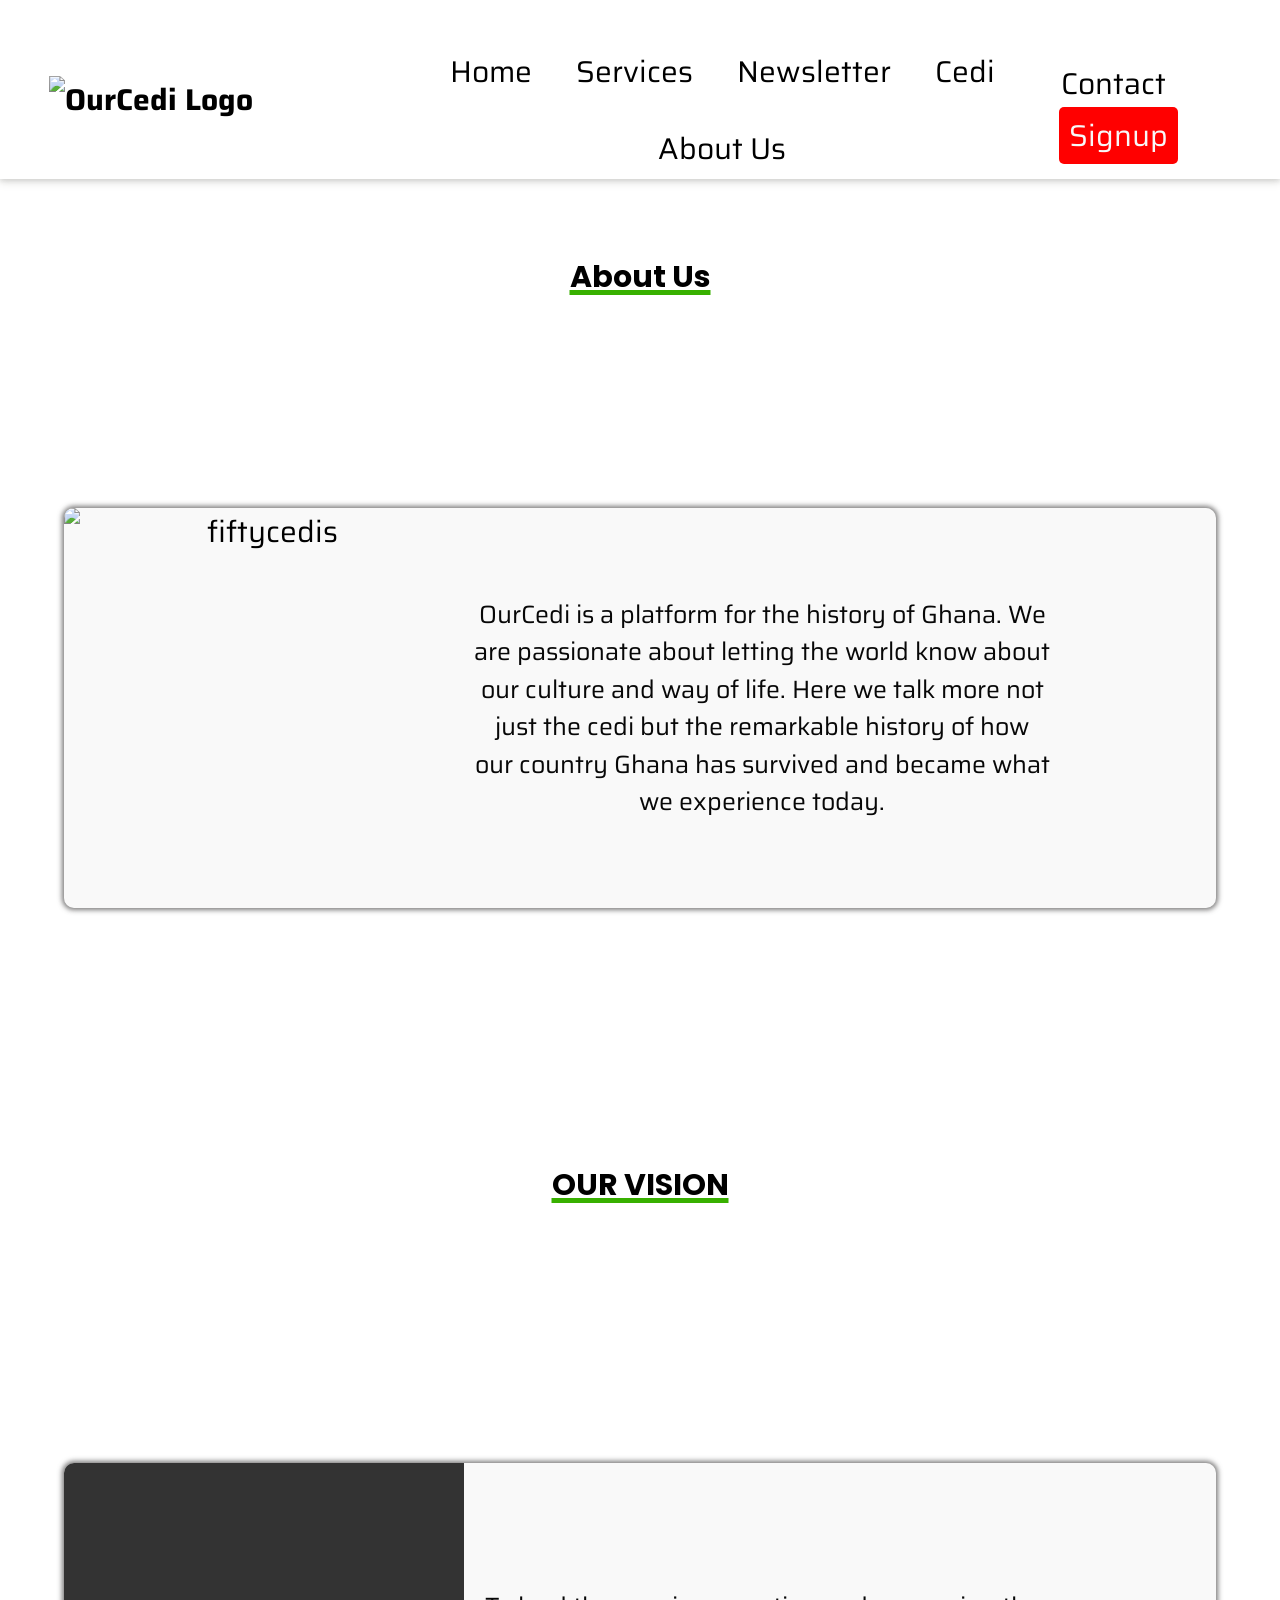
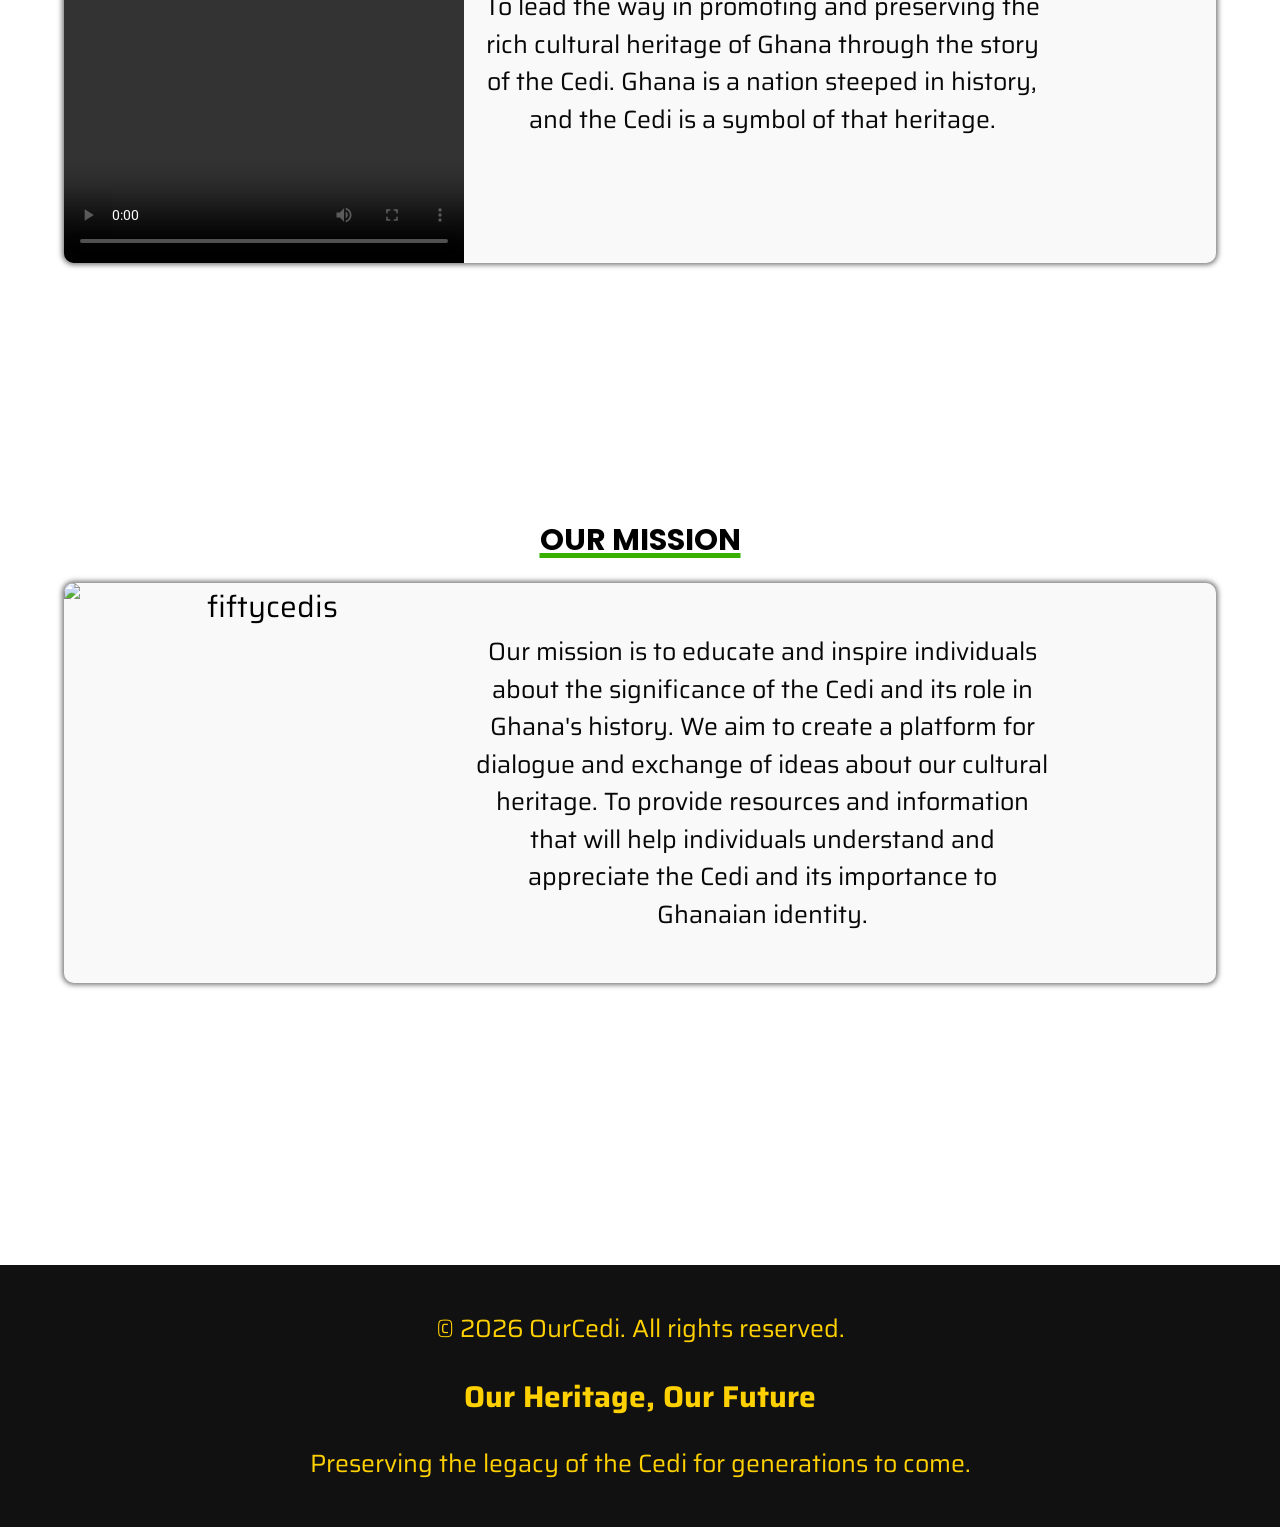
==== aboutus.html @ 5f23314d "Add files via upload" ====
<!DOCTYPE html>
<html lang="en">
<head>
    <meta charset="UTF-8">
    <meta name="viewport" content="width=device-width, initial-scale=1.0">
    <link rel="stylesheet" href="OurCedi.css">
      <title>OurCedi</title>
     <link href="https://fonts.googleapis.com/css2?family=Roboto:wght@400;700&family=Poppins:wght@400;600&display=swap" rel="stylesheet">
     <link rel="icon" type="image/x-icon" href="images/urCedi logo image.png">
</head>
<body style="margin: 0;">
 <div id="headercontainer">

      <!--Navigation Bar-->

    <nav id="navbar"> 
      <section style="display: flex; flex-wrap: wrap; gap: 10px; justify-content: center; align-items: center;">
         <a href="index.html"><img src="images/ourcedi logo with gold color.png" class="logo" alt="OurCedi Logo" style="width: 200px; height: 100px;"></a>
        <video src="images/3986897009-preview.mp4" autoplay loop muted width="100px" height="100px" id="l-v" tooltip="Exhibiting the Rich Heritage of Ghana"></video>
      </section>

      <!-- Button to toggle nav -->
        <button class="toggle-btn">☰ Menu</button>
       
        <ul class="navigation" style="list-style: none; display: flex; flex-wrap: wrap; gap: 30px; font-size: 16px; justify-content: center; align-items: center; margin: auto;">
            <li><a href="index.html">Home</a></li>
            <li><a href="services.html">Services</a></li>
            <li><a href="newsletter.html">Newsletter</a></li>
            <li><a href="cedi.html">Cedi</a></li>
            <li><a href="aboutus.html" target="_self">About Us</a></li>
        </ul>


        <ul class="navigation1" style="display: flex; gap: 5px; flex-wrap: wrap; list-style: none; padding-left: 2px; position: relative; left: 40px;">
           <li><a href="contactus.html">Contact</a></li>
           <li><a href="signup.html" style="color: #ff0808; border: 2px solid red; background-color: red; padding: 5px 10px; border-radius: 5px; border-style: none; color: #f8f8f8;">Signup</a></li>
        </ul>
         
    </nav>
   </div>
   <br><br><br><br><br>

   <div id="aboutus-main-content">

    <section id="intro-content">

        <h2 class="headings">About Us</h2>
<br><br><br><br>
        <article class="intro-article">
            <img src="images/50_cedis_(1965).jpg" alt="fiftycedis" width="400px" height="400px" style="border-radius: 10px 0px 0px 10px;">
            <p  class="para">OurCedi is a platform for the history of Ghana. We are passionate about letting the world know about our culture and way of life. Here we talk more not just the cedi but the remarkable history of how our country Ghana has survived and became what we experience today.</p>
        </article>
         
        </section>
     <br><br><br><br><br>

    <section id="ourvision">
        <h2 class="headings">OUR VISION</h2>
<br><br><br><br><br>
        <article class="intro-article">
            <video src="images/aboutus video.mp4" alt="about us video" width="400px" height="400px" style="border-radius: 10px 0px 0px 10px;" controls></video>
            <p  class="para">To lead the way in promoting and preserving the rich cultural heritage of Ghana through the story of the Cedi. Ghana is a nation steeped in history, and the Cedi is a symbol of that heritage.</p>
        </article>
        
    </section>
    <br><br><br><br><br>

    <section id="ourmission intro-article">
        <h2  class="headings">OUR MISSION</h2>

        <article class="intro-article">
         <img src="images/50_cedis_(1965).jpg" alt="fiftycedis" width="400px" height="400px" style="border-radius: 10px 0px 0px 10px;">

         <p class="para">Our mission is to educate and inspire individuals about the significance of the Cedi and its role in Ghana's history. We aim to create a platform for dialogue and exchange of ideas about our cultural heritage. To provide resources and information that will help individuals understand and appreciate the Cedi and its importance to Ghanaian identity. </p>
        </article>
        
    </section>
   </div>
   <br><br><br><br><br><br>
    <footer>
    <div style="background-color: #111111; color: #FFD100; text-align: center; padding: 20px; font-family: 'Poppins', sans-serif;">
      <p>&copy; 2026 OurCedi. All rights reserved.</p>
      <h2>Our Heritage, Our Future </h2>
      <p>Preserving the legacy of the Cedi for generations to come.</p>
    </div>
  </body>
</html>
---- OurCedi.css ----
@import url('https://fonts.googleapis.com/css2?family=Lexend:wght@100..900&family=Saira:ital,wght@0,100..900;1,100..900&display=swap');

*{
    font-family: 'Saira', sans-serif;
    font-size: 30px;
}

@media (max-width: 1024px){
   
#l-v{
    display: none;
}


.sm-flex{
    display: flex;
    flex-wrap: wrap;
    justify-content: center;
    align-items: center;
    max-width: 90%;
    background-color: #f8f8f8;
    margin: auto;
}
.navigation1 a{
     display: none;
}
.navigation a{
    display: none;
}
.headercontainer{
    font-family: 'Saira', sans-serif;
    font-weight: 500;
    text-transform: none;
    background: no-repeat  fixed #f8f8f8;
    padding: 0px;
    margin: 0;
    box-shadow: 0px 1px 10px 1px #b8b8b8;
    position: fixed;
    top: 0;
    width: 100%;
    background-size: cover;
    z-index: 1000;

}
body {
  font-family: 'Saira', sans-serif;
  margin: 0;
  padding: 0;
}

nav {
  background-color: #333;
  color: white;
  padding: 10px;
  display: none; /* hidden by default */
}

nav ul {
  list-style: none;
  margin: 0;
  padding: 0;
}

nav ul li {
  padding: 8px 0;
}

nav ul li a {
  color: white;
  text-decoration: none;
}

.toggle-btn {
  background-color: #444;
  color: white;
  padding: 10px 15px;
  cursor: pointer;
  border: none;
  max-width: 50%;
  text-align: left;
  position: relative;
  left: 50%;
}

.toggle-btn:hover {
  background-color: #555;
}

#navbar {
  display: grid;
  grid-template-columns: repeat(2, 1fr);
    justify-content: center;
}
}



@media screen and (min-width: 1025px) {
    .toggle-btn{
        display: none;
    }
    
#headercontainer{
    font-family: 'Saira', sans-serif;
    font-weight: 500;
    text-transform: none;
    background: no-repeat  fixed #f8f8f8;
    padding: 0px;
    margin: 0;
    box-shadow: 0px 1px 10px 1px #ddddda;
    position: fixed;
    top: 0;
    width: 100%;
    background-size: cover;
    z-index: 1000;

}

#navbar{
    display: grid; 
    grid-template-columns: 30% 1fr 20%; 
    justify-content: center; 
    align-items: center; 
    max-width: 100%; 
    margin: 0px; 
    padding: 20px 20px 0px 20px; 
    background-color: #FFFFFF; 
    position: sticky; 
    top: 0px; 
    z-index: 1000; 
    box-shadow: 0px 2px 5px rgba(0, 0, 0, 0.1);
}
a{
   text-decoration: none;
   color: black;
   font-weight: bolder;
}
a:active{
    color: #ffca42;
}
a:hover{
    cursor: pointer;
    color: #38B000;
}
li{
    margin-inline: 5px;
    align-items: center;
    justify-content: center;
    text-align: center;
}
#learnMoreBtn:hover{
    box-shadow: 0px 0px 3px 10px #FFD100;
}
 
/* About us main content page CSS*/

#aboutus-main-content{
     background-image: none;
     background-repeat: no-repeat;
     background-position: fixed;
     background-size: fit;
     
}
.intro-article{
    display: flex;
    flex-direction: row;
    gap: 10px;
    width: 90%;
    margin: auto;
    text-align: center;
    justify-content: baseline;
    align-items: center;
    border-radius: 10px;
    border-style: none;
    box-shadow: 0px 0px 5px 2px #494848b8;
    background-color: rgba(219, 219, 219, 0.166);
    
}
.para{
    width: 50%;
    color: #070707;
    line-height: 1.5;
    font-size: 25px;
    font-family: 'Saira', sans-serif;
    float: right;
}
p{
    line-height: 1.5;
    font-size: 25px;
    font-family: 'Saira', sans-serif;
}
.headings{
    text-align: center;
    margin: auto;
    padding: 20px;
    font-weight: 2vw;
    color: hwb(0 0% 100%);
    font-family: 'Poppins', sans-serif;
    text-decoration: underline 5px #38B000;
}

/* Animation */

#animate{
    animation: change-color 3s infinite;
    font-size: 4vw;


}
@keyframes change-color {
    20% {  color: red; }
    50% {  color: gold; }
    80% { color: green; }
}


/* Nav link underline hover effect */
.navigation a,
.navigation1 a {
    position: relative;
    text-decoration: none;
    color: inherit;
    padding: 4px 2px;
    transition: color .2s ease;
    font-weight: 400;
}

/* animated underline */
.navigation a::after,
.navigation1 a::after {
    content: "";
    position: absolute;
    left: 0;
    bottom: -4px; /* distance from text */
    height: 2px;
    width: 100%;
    background: #FFD100; /* underline color */
    transform: scaleX(0);
    transform-origin: left center;
    transition: transform .25s ease;
}

/* reveal on hover/focus */
.navigation a:hover::after,
.navigation1 a:hover::after,
.navigation a:focus::after,
.navigation1 a:focus::after {
    transform: scaleX(1);
}

/* setting nav links to baseline */
.navigation a, .navigation1 a {
   position: relative;
   top: 10px;
   font-size: 30px;
   font-weight: 400;
}



}
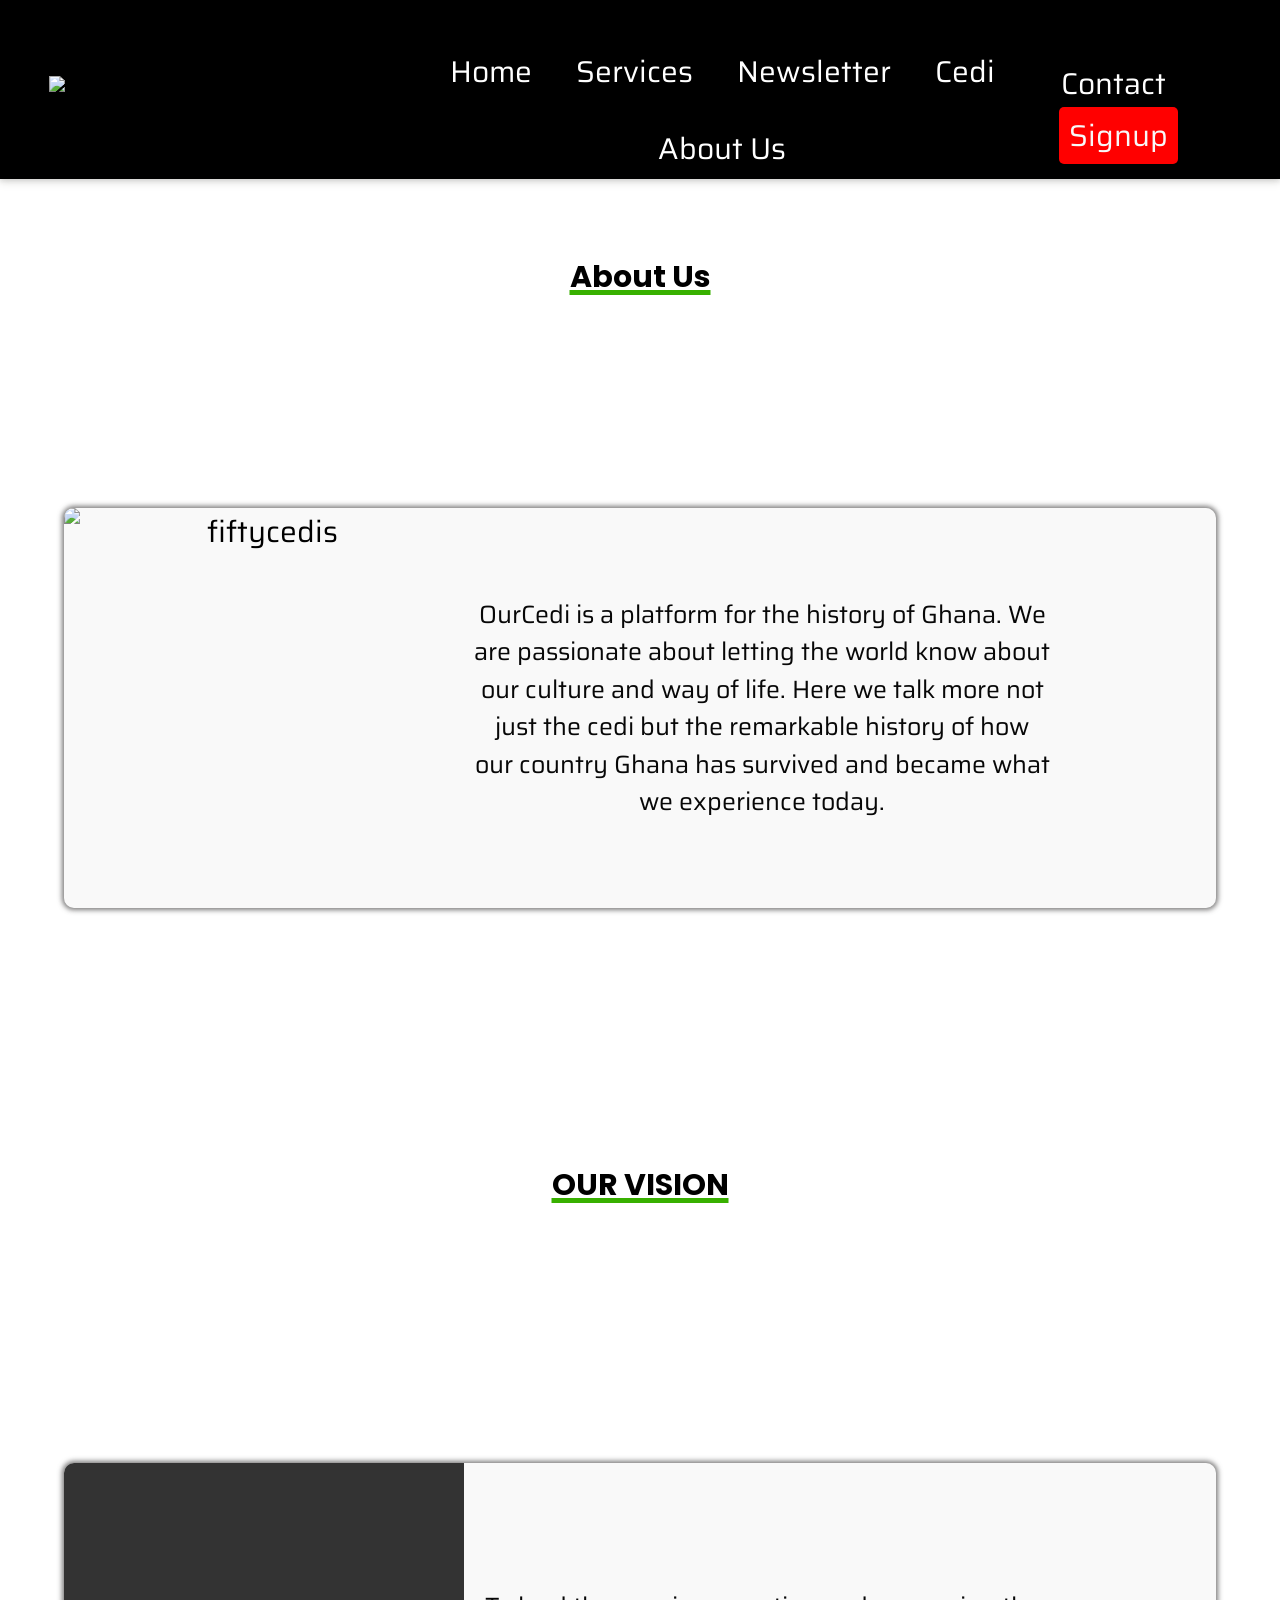
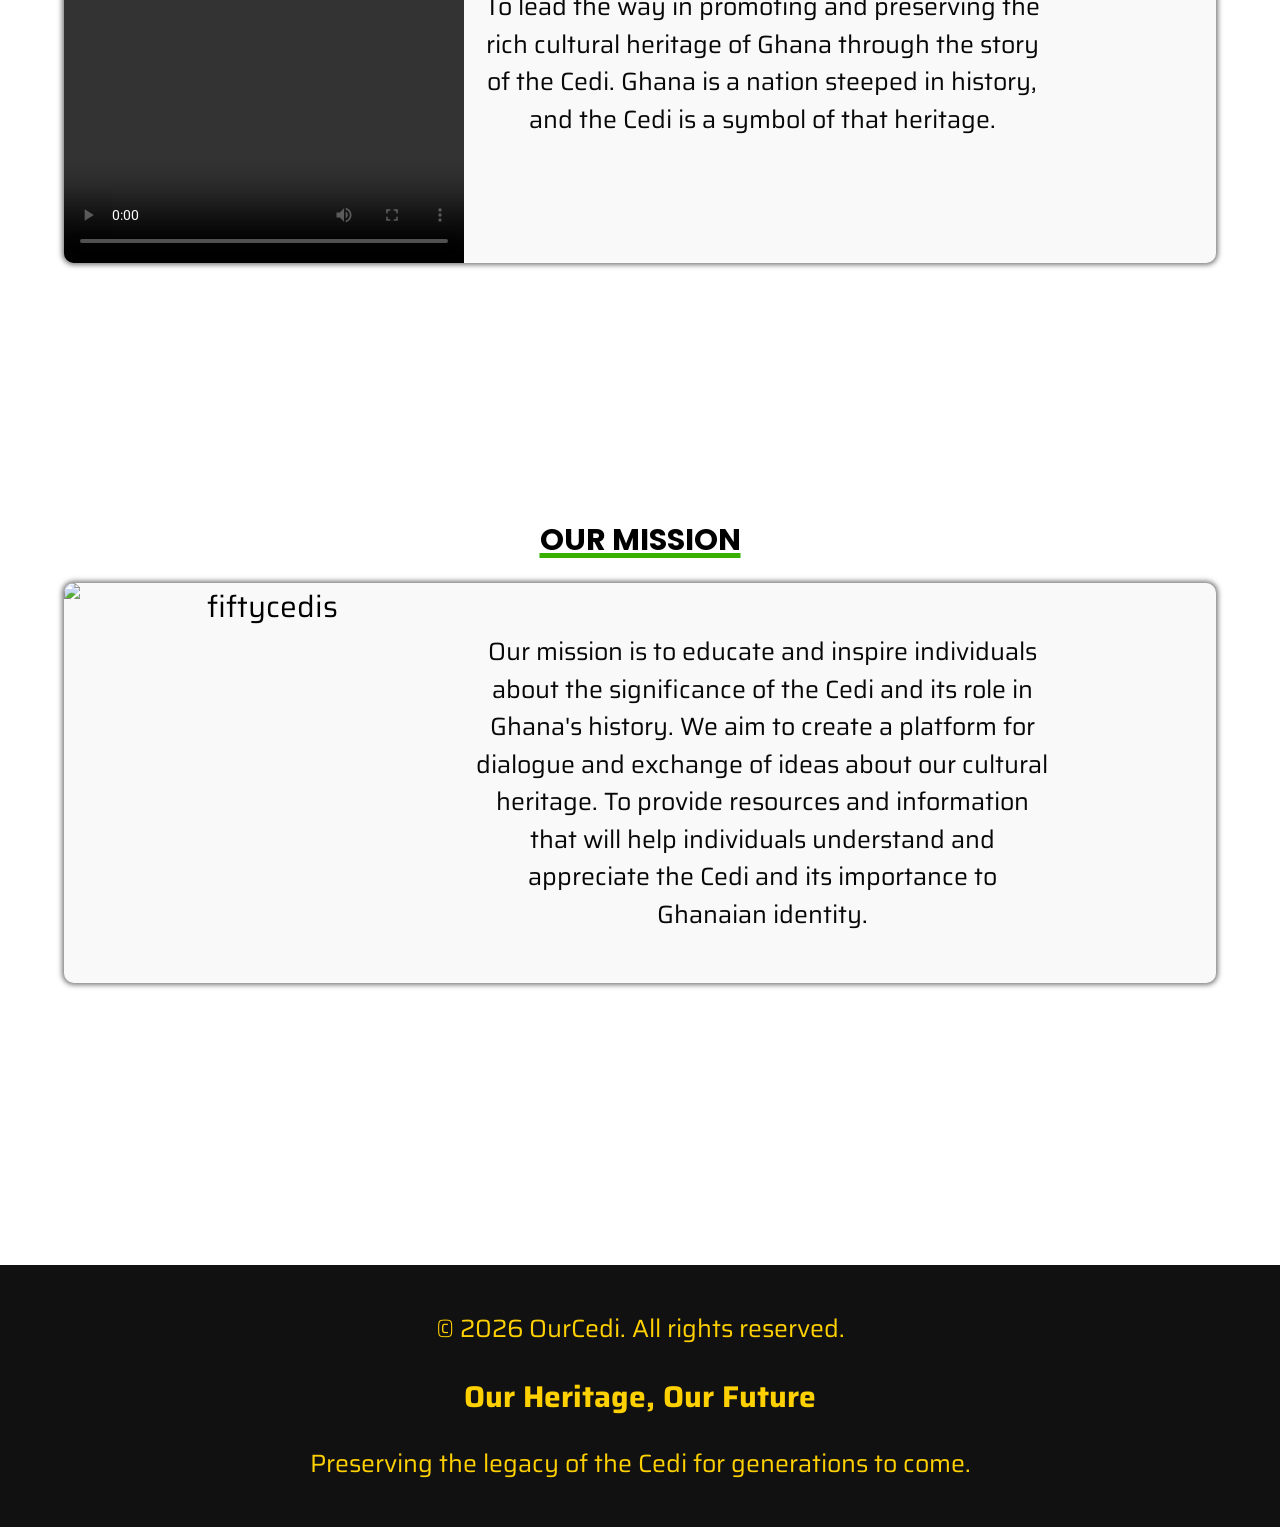
==== commit 2ad5a58d: "Add files via upload" ====
--- a/aboutus.html
+++ b/aboutus.html
@@ -15,7 +15,7 @@
 
     <nav id="navbar"> 
       <section style="display: flex; flex-wrap: wrap; gap: 10px; justify-content: center; align-items: center;">
-         <a href="index.html"><img src="images/ourcedi logo with gold color.png" class="logo" alt="OurCedi Logo" style="width: 200px; height: 100px;"></a>
+         <a href="index.html"><img src="images/OURCEDI LOGO2.png" class="logo" alt="OurCedi Logo" style="width: 200px; height: 100px;"></a>
         <video src="images/3986897009-preview.mp4" autoplay loop muted width="100px" height="100px" id="l-v" tooltip="Exhibiting the Rich Heritage of Ghana"></video>
       </section>
 
--- a/OurCedi.css
+++ b/OurCedi.css
@@ -124,7 +124,7 @@
     max-width: 100%; 
     margin: 0px; 
     padding: 20px 20px 0px 20px; 
-    background-color: #FFFFFF; 
+    background-color: #000000; 
     position: sticky; 
     top: 0px; 
     z-index: 1000; 
@@ -219,7 +219,7 @@
 .navigation1 a {
     position: relative;
     text-decoration: none;
-    color: inherit;
+    color: #FFFFFF;
     padding: 4px 2px;
     transition: color .2s ease;
     font-weight: 400;
